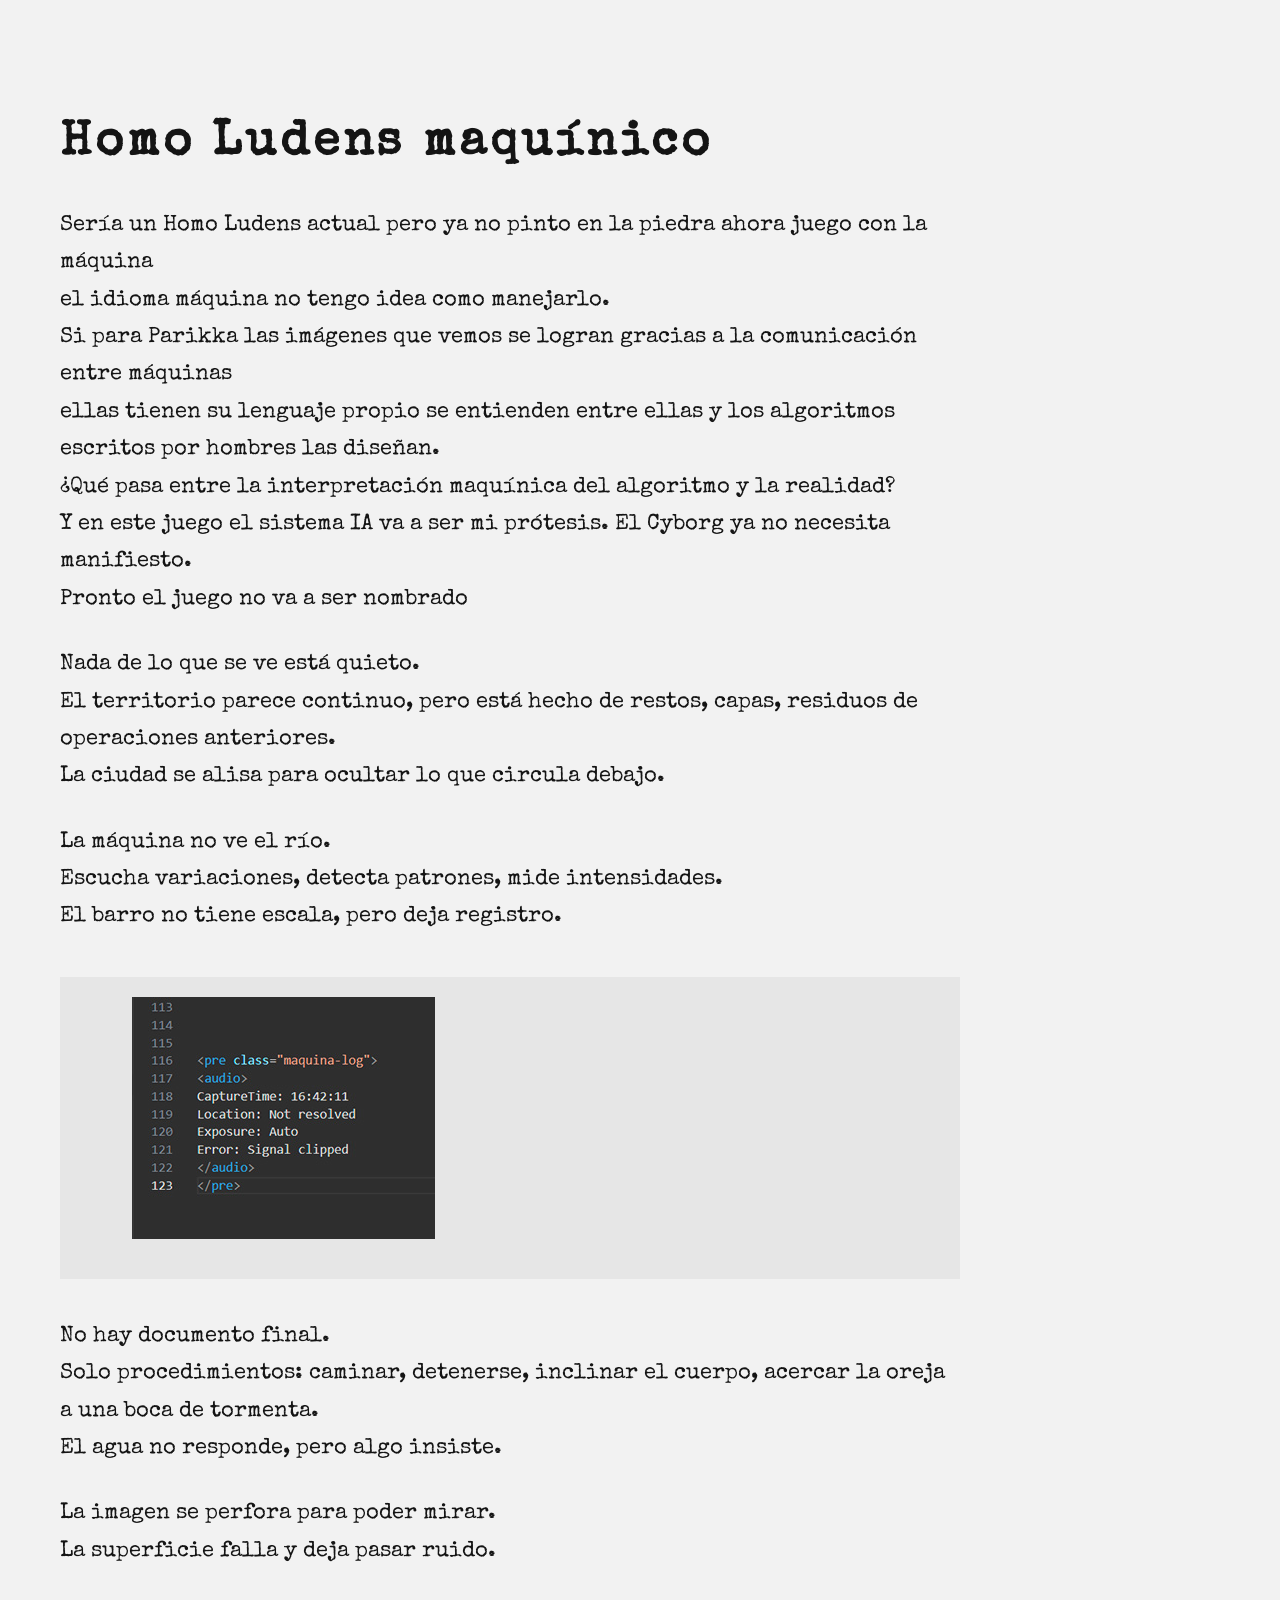
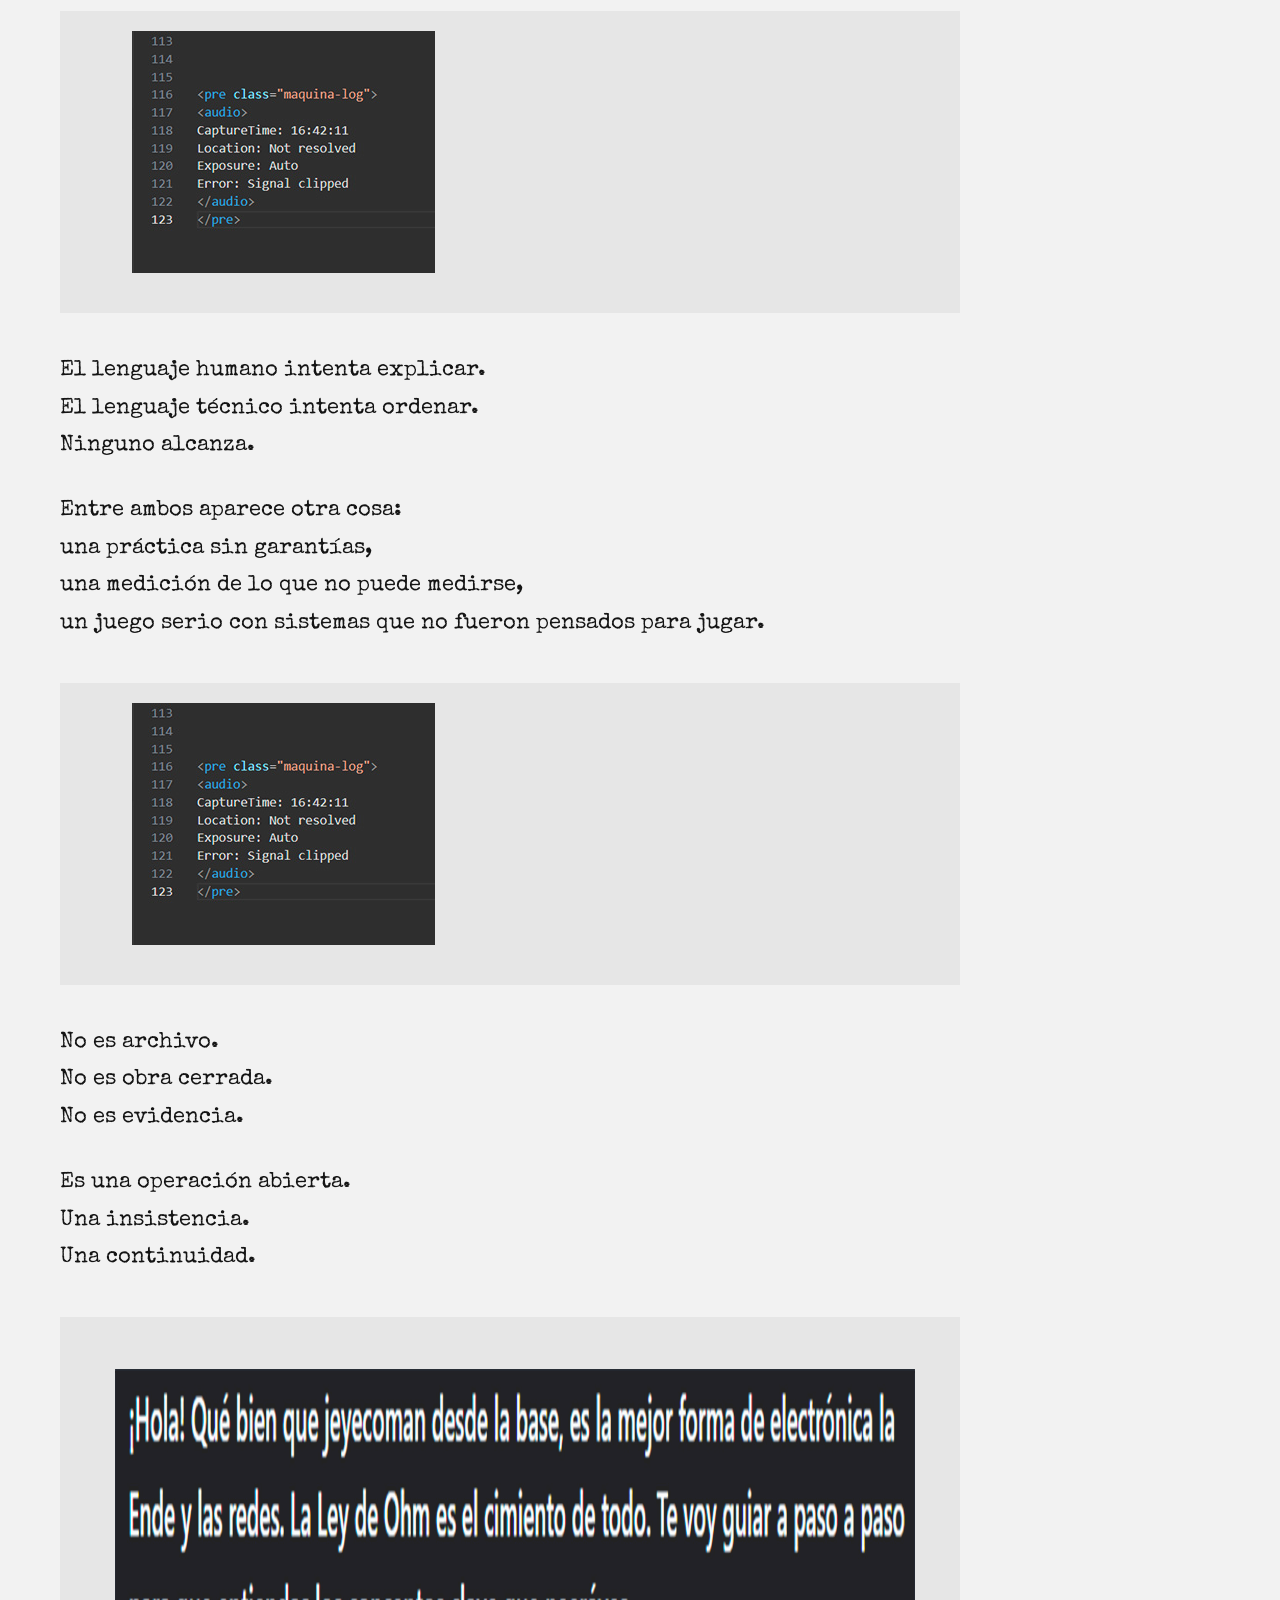
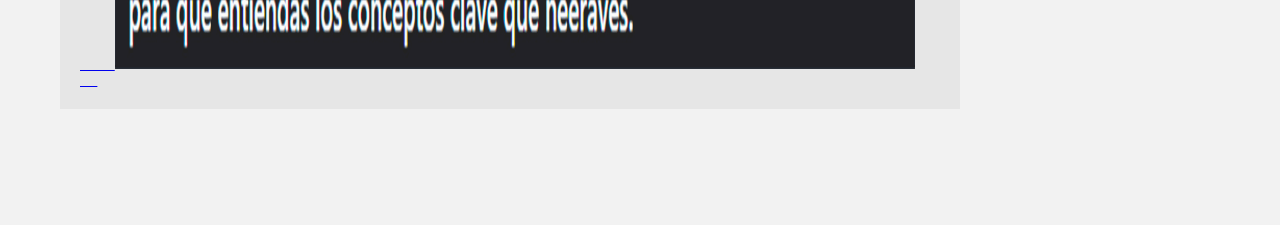
==== juego_maquinico/index.html @ 79ab4572 "Agrego juego maquinico (ruta no documentada)" ====
<!DOCTYPE html>
<html lang="es">
<head>
  <meta charset="UTF-8">
  <meta name="viewport" content="width=device-width, initial-scale=1.0">
  <title>Pantalla</title>

  <link href="https://fonts.googleapis.com/css2?family=Special+Elite&display=swap" rel="stylesheet">
  <link rel="stylesheet" href="css/pantalla.css">
</head>

<body>

<main class="pantalla">

  <section class="bloque">
    <h1 class="titulo">Homo Ludens maquínico</h1>

    <p>
      Sería un Homo Ludens actual pero ya no pinto en la piedra ahora juego con la máquina <br>
      el idioma máquina no tengo idea como manejarlo. <br>
      Si para Parikka las imágenes que vemos se logran gracias a la comunicación entre máquinas <br>
      ellas tienen su lenguaje propio se entienden entre ellas y los algoritmos escritos por hombres las diseñan. <br>
      ¿Qué pasa entre la interpretación maquínica del algoritmo y la realidad? <br>
      Y en este juego el sistema IA va a ser mi prótesis. El Cyborg ya no necesita manifiesto. <br>
      Pronto el juego no va a ser nombrado     
    </p>

    <p>
      Nada de lo que se ve está quieto.<br>
      El territorio parece continuo, pero está hecho de restos, capas,
      residuos de operaciones anteriores.<br>
      La ciudad se alisa para ocultar lo que circula debajo.
    </p>

    <p>
      La máquina no ve el río.<br>
      Escucha variaciones, detecta patrones, mide intensidades.<br>
      El barro no tiene escala, pero deja registro.
    </p>

    <pre class="log">
      <img src="img/código.jpg" alt="">
    </pre>

    <p>
      No hay documento final.<br>
      Solo procedimientos: caminar, detenerse,
      inclinar el cuerpo, acercar la oreja a una boca de tormenta.<br>
      El agua no responde, pero algo insiste.
    </p>

    <p>
      La imagen se perfora para poder mirar.<br>
      La superficie falla y deja pasar ruido.
    </p>

    <pre class="log">
      <img src="img/código.jpg" alt="">
    </pre>

    <p>
      El lenguaje humano intenta explicar.<br>
      El lenguaje técnico intenta ordenar.<br>
      Ninguno alcanza.
    </p>

    <p>
      Entre ambos aparece otra cosa:<br>
      una práctica sin garantías,<br>
      una medición de lo que no puede medirse,<br>
      un juego serio con sistemas que no fueron pensados para jugar.
    </p>

    <pre class="log">
      <img src="img/código.jpg" alt="">
    </pre>

    <p>
      No es archivo.<br>
      No es obra cerrada.<br>
      No es evidencia.
    </p>

    <p>
      Es una operación abierta.<br>
      Una insistencia.<br>
      Una continuidad.
    </p>

<nav class="log">
  <a href="contenido.html">
    <img height="300" width="800" src="img/Botón.jpg" alt="Respuesta IA defectuosa">
  </a>
</nav>
  </section>


<script src="js/falla.js"></script>


    
</main>

</body>
</html>
---- juego_maquinico/css/pantalla.css ----
body {
  margin: 0;
  font-family: "Special Elite", monospace;
  background-color: #f2f2f2;
  color: rgb(20,20,20);
}

.pantalla {
  min-height: 100vh;
  padding: 80px 60px;
  box-sizing: border-box;
}

.bloque {
  max-width: 900px;
}

h1 {
  font-size: 48px;
  letter-spacing: 0.08em;
  margin-bottom: 40px;
}

p {
  font-size: 22px;
  line-height: 1.7;
  margin-bottom: 28px;
}

.log {
  font-family: monospace;
  font-size: 14px;
  background: rgba(0,0,0,0.05);
  padding: 16px 20px;
  margin: 40px 0;
  white-space: pre-wrap;
  letter-spacing: 0.02em;
}

@media (max-width: 768px) {

  .pantalla {
    padding: 40px 20px;
  }

  h1 {
    font-size: 30px;
  }

  p {
    font-size: 18px;
  }

  .log {
    font-size: 12px;
  }
}

.log {
  font-family: monospace;
  background: rgba(0,0,0,0.05);
  padding: 20px;
  overflow: hidden;
}

.log img {
  max-width: 100%;
  opacity: 0.85;
  filter: contrast(1.1) blur(0.3px);
}

.log img {
  animation: jitter 6s infinite alternate;
}

@keyframes jitter {
  0% { transform: translate(0,0); }
  50% { transform: translate(2px,-2px); }
  100% { transform: translate(-2px,2px); }
}

.movimiento a a:hover {
  background-color: #214f90; /* Fondo suave al pasar el ratón */
   transition: transform 0.3s;
}
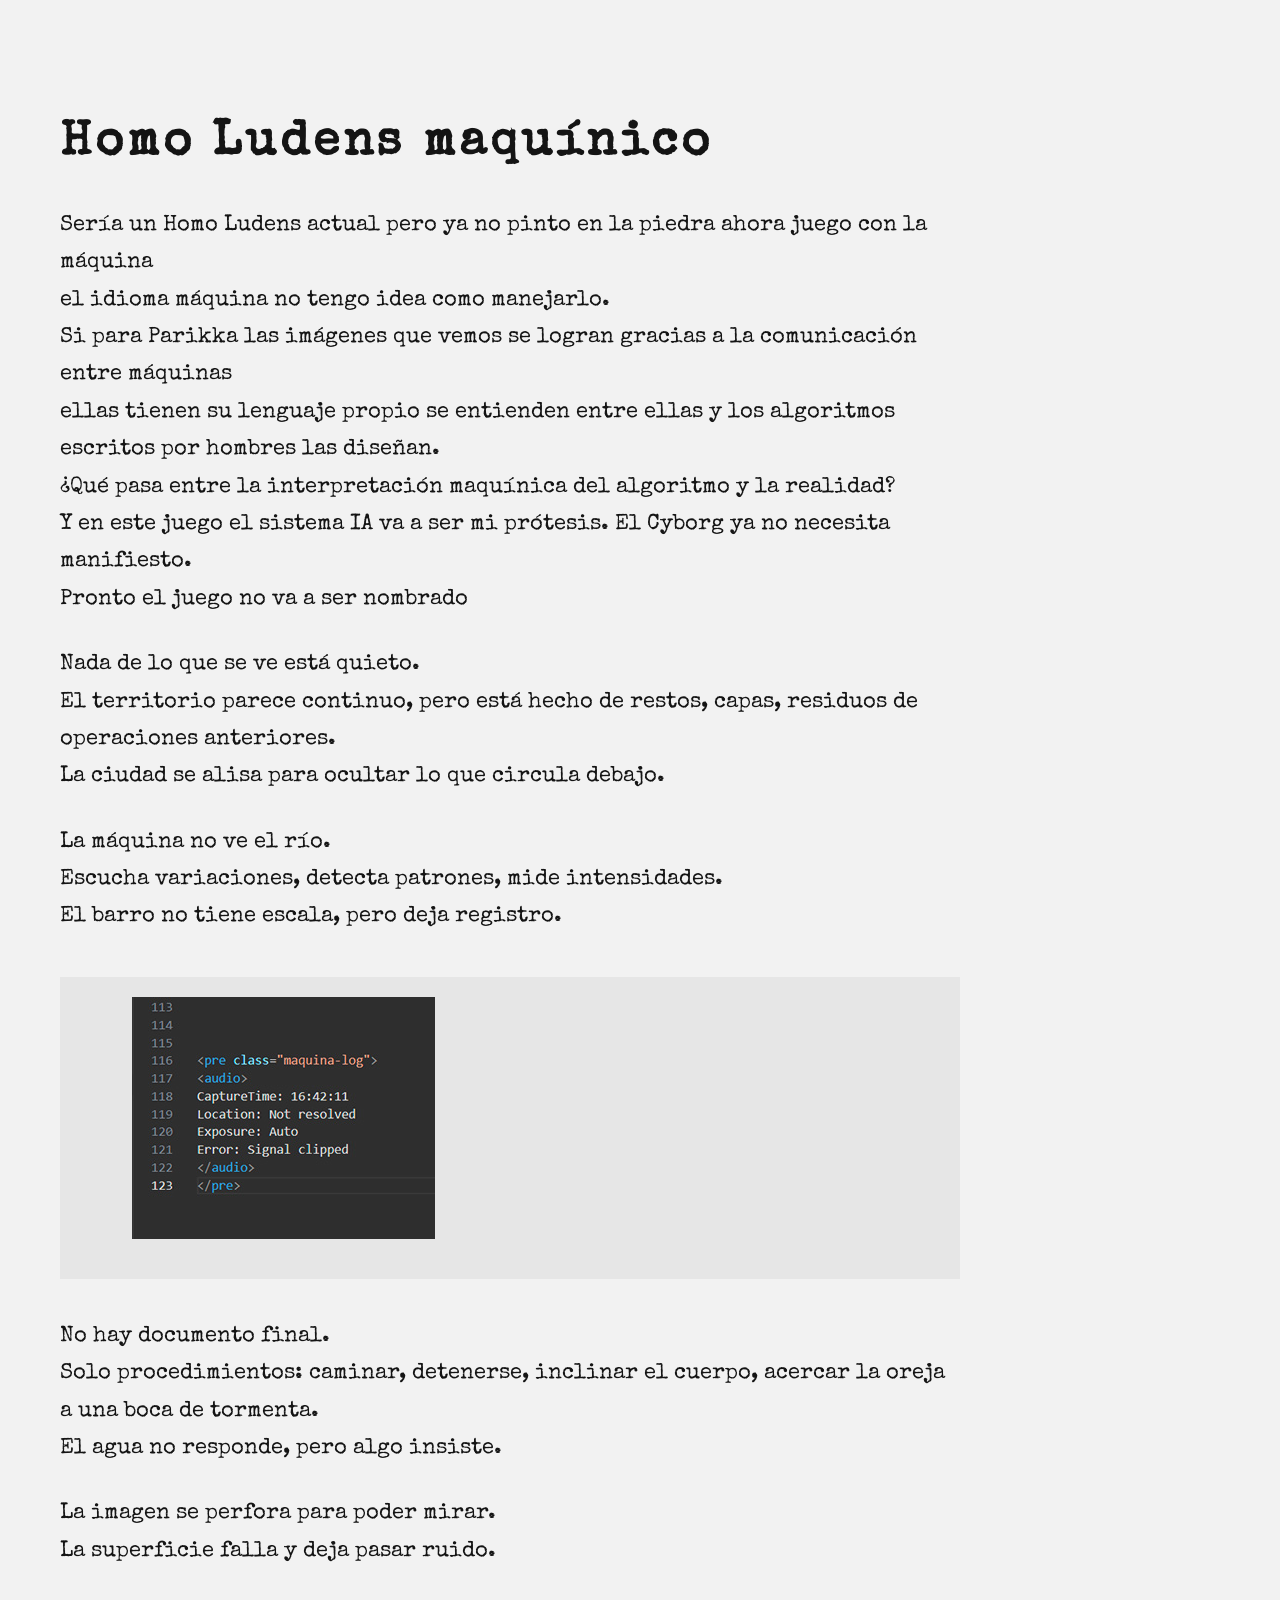
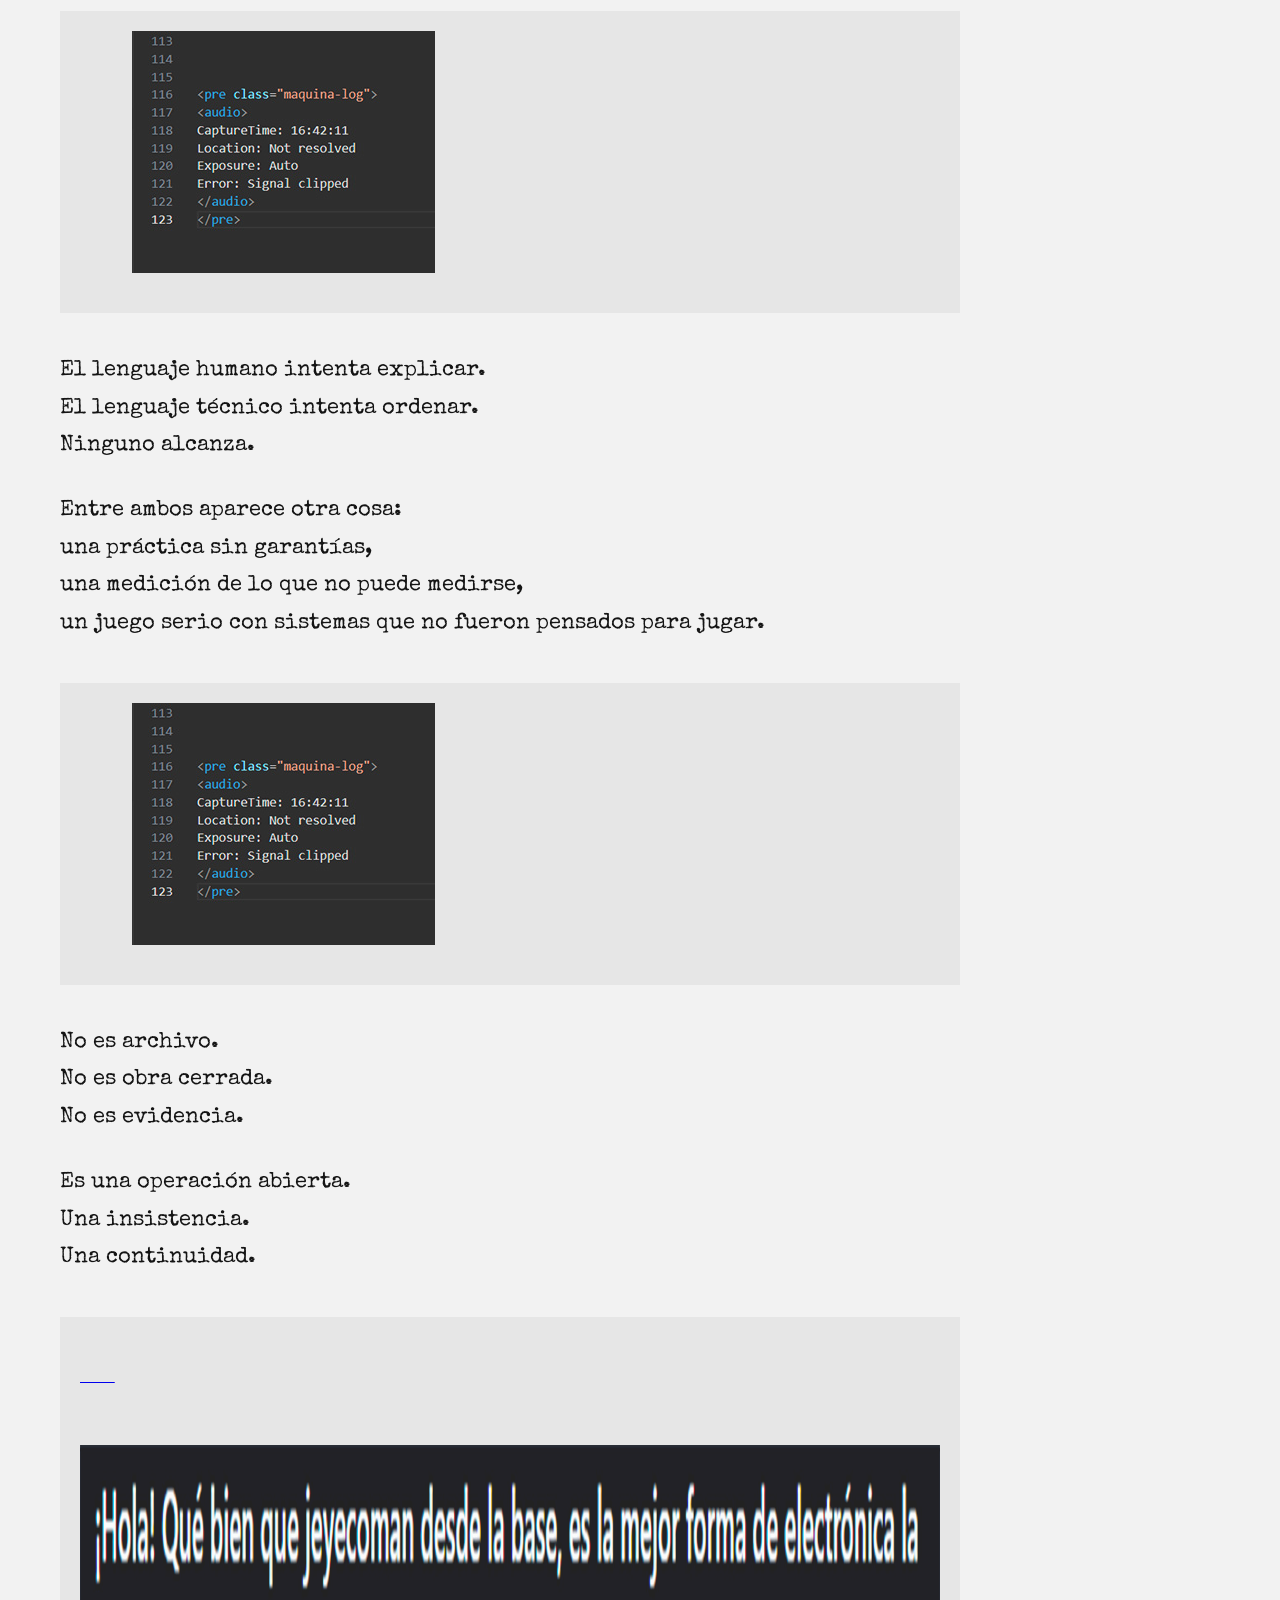
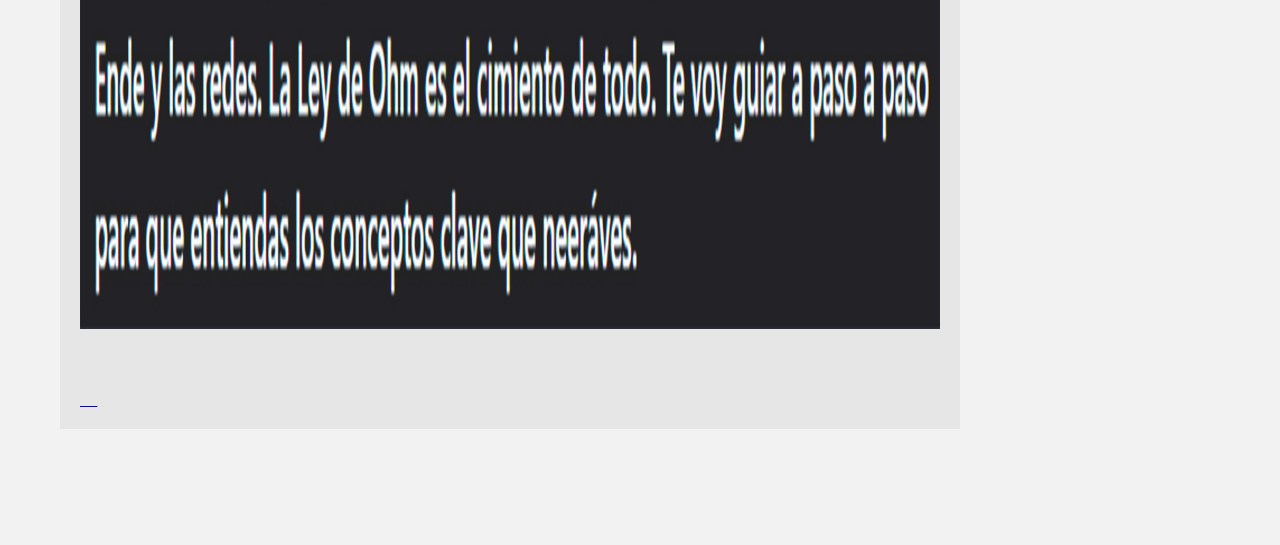
==== commit 04396c7c: "modifico juego_maquinico/index pantalla.css" ====
--- a/juego_maquinico/index.html
+++ b/juego_maquinico/index.html
@@ -90,7 +90,7 @@
 
 <nav class="log">
   <a href="contenido.html">
-    <img height="300" width="800" src="img/Botón.jpg" alt="Respuesta IA defectuosa">
+    <img class="boton1" height="300" width="800" src="img/Botón.jpg" alt="Respuesta IA defectuosa">
   </a>
 </nav>
   </section>
--- a/juego_maquinico/css/pantalla.css
+++ b/juego_maquinico/css/pantalla.css
@@ -84,3 +84,16 @@
    transition: transform 0.3s;
 }
 
+.boton1 {
+  position: relative;
+  width: 100%;
+  max-width: 900px;   /* en desktop queda elegante */
+  margin: 60px auto;
+  aspect-ratio: 16 / 9;
+}
+
+.boton1 {
+  width: 100%;
+  height: 100%;
+  border: none;
+}
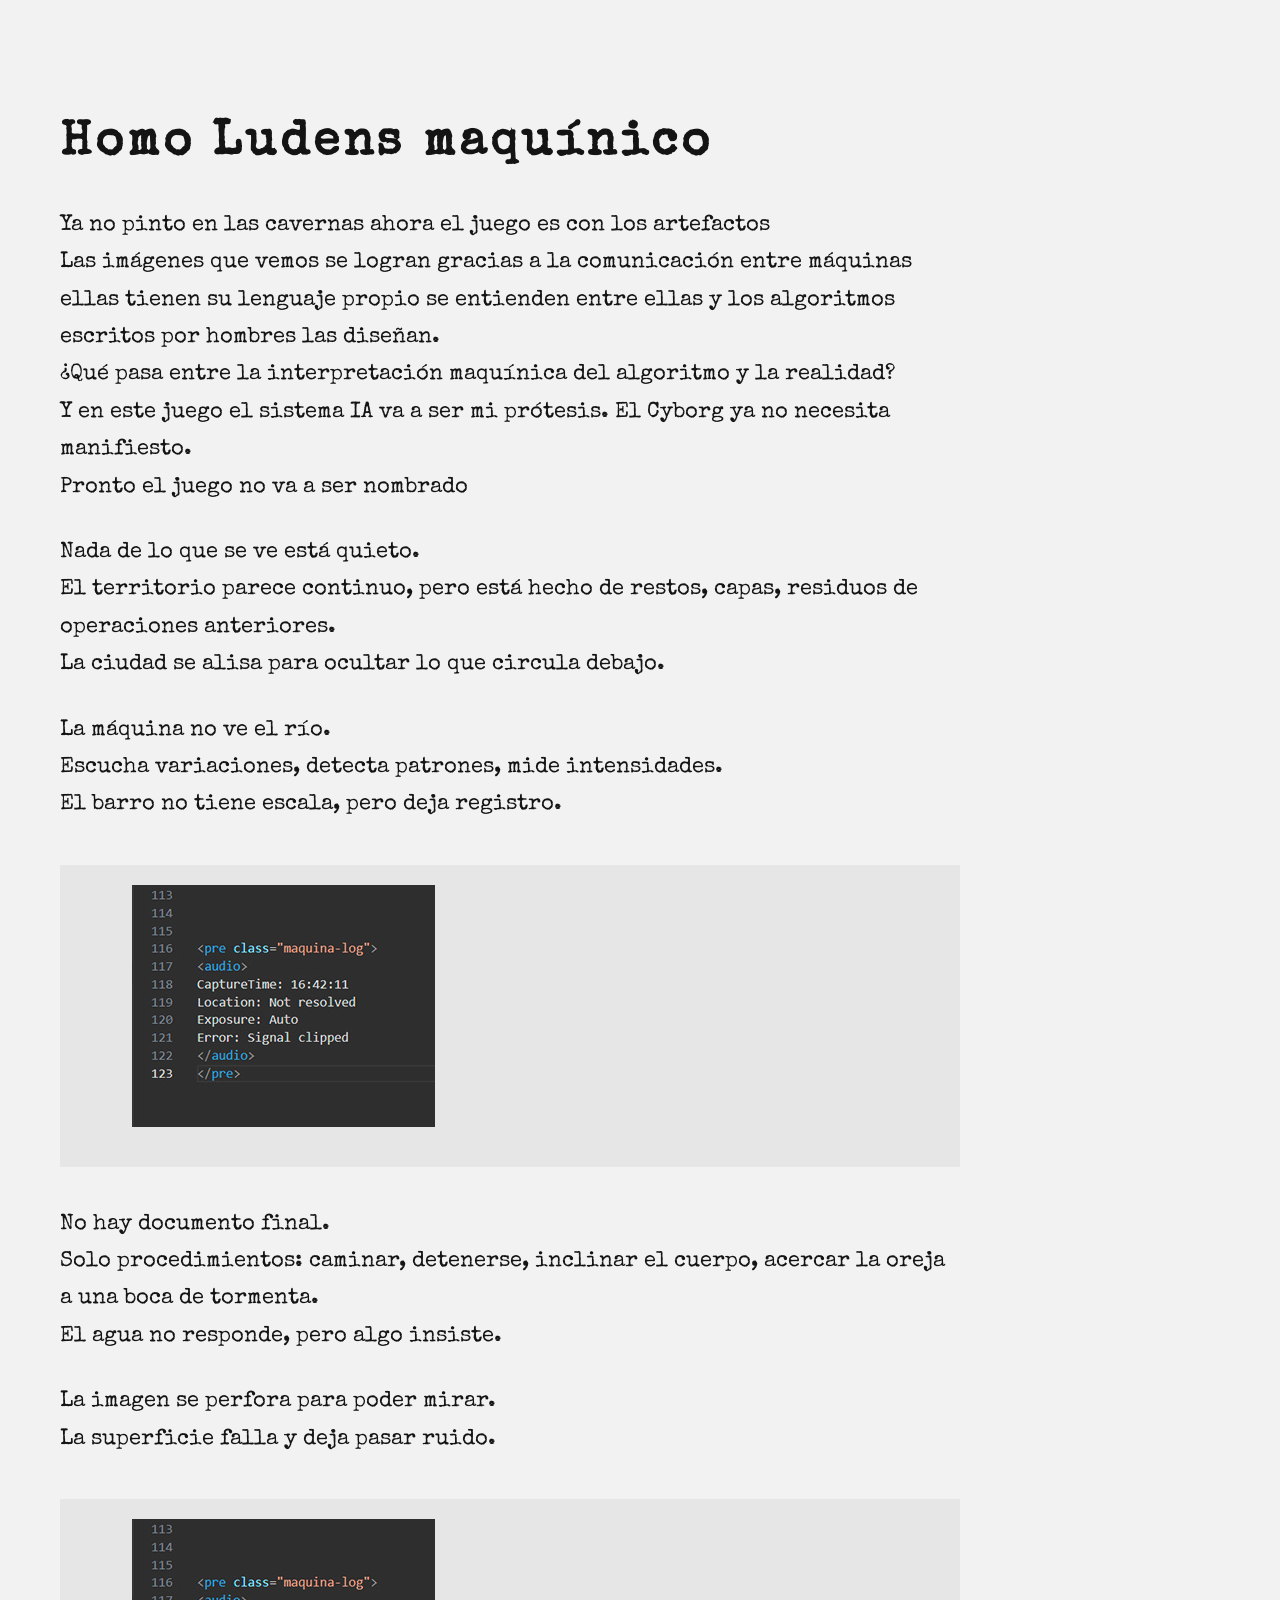
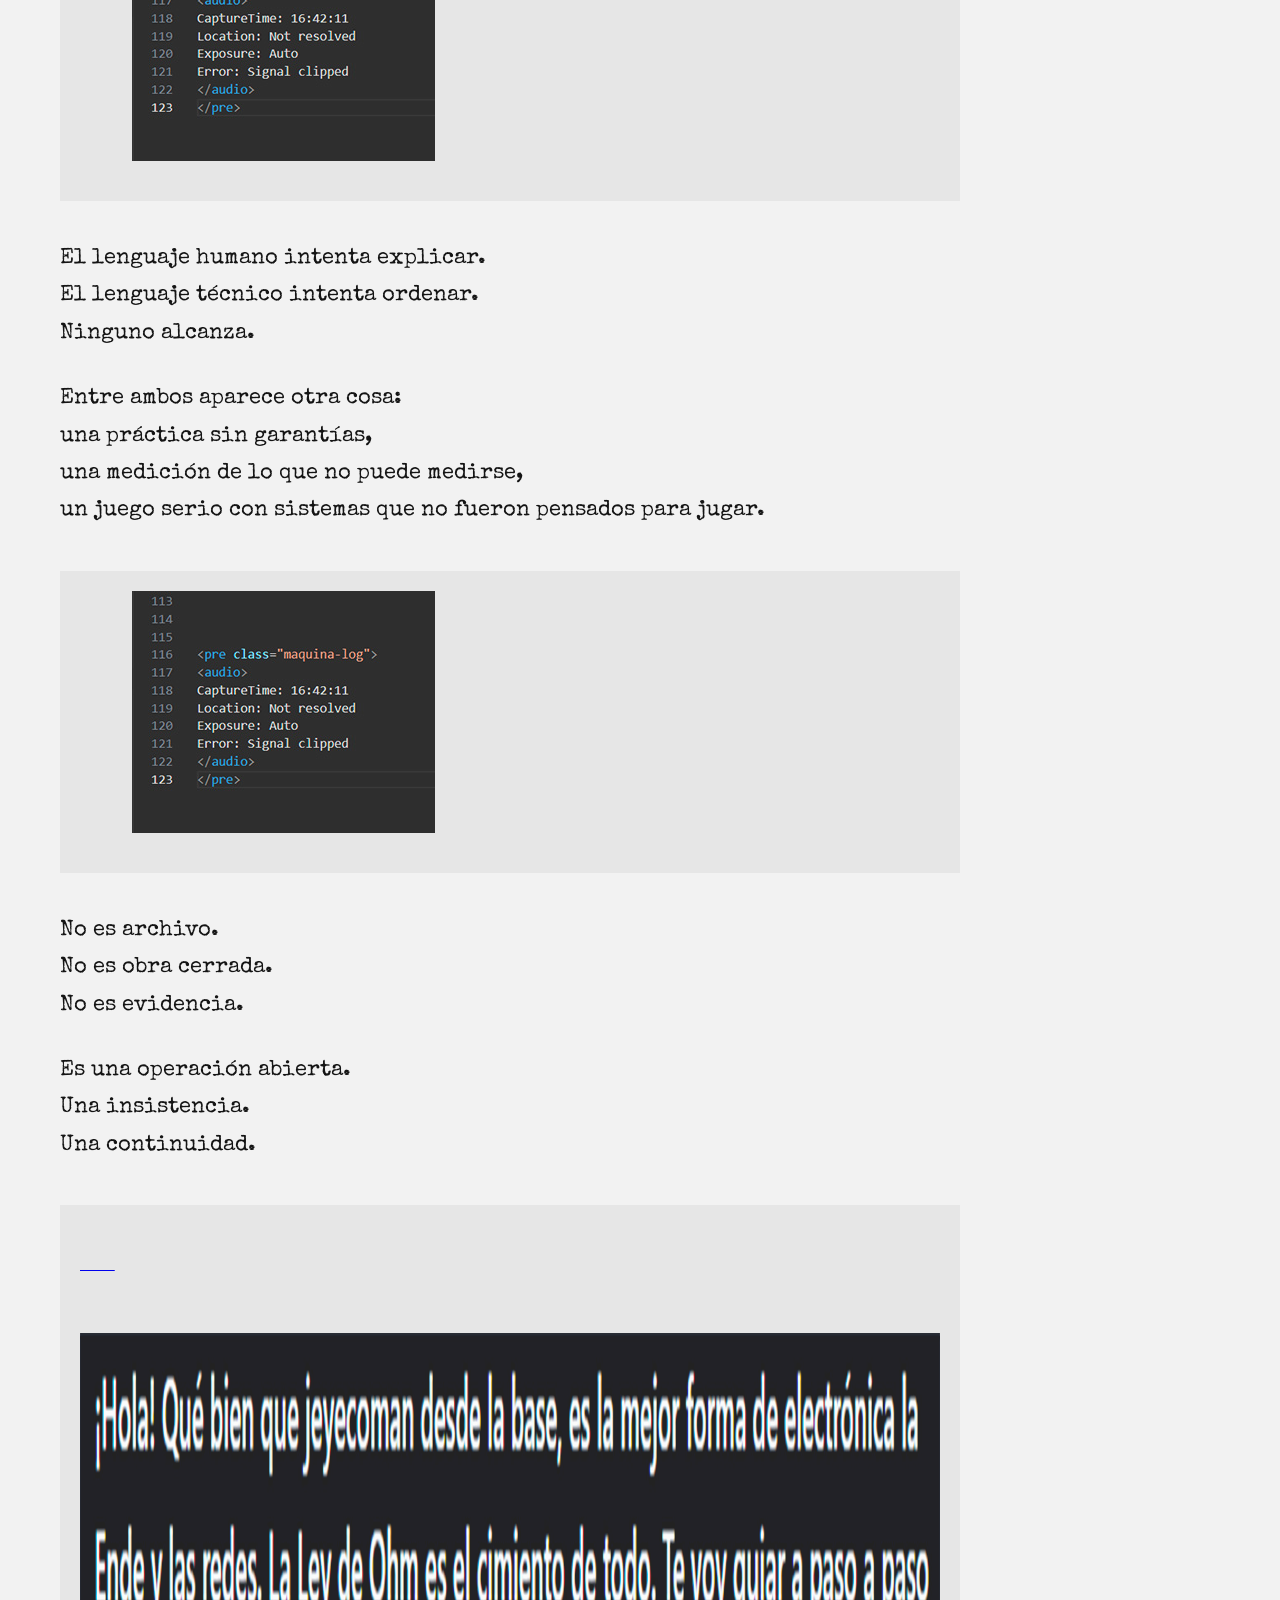
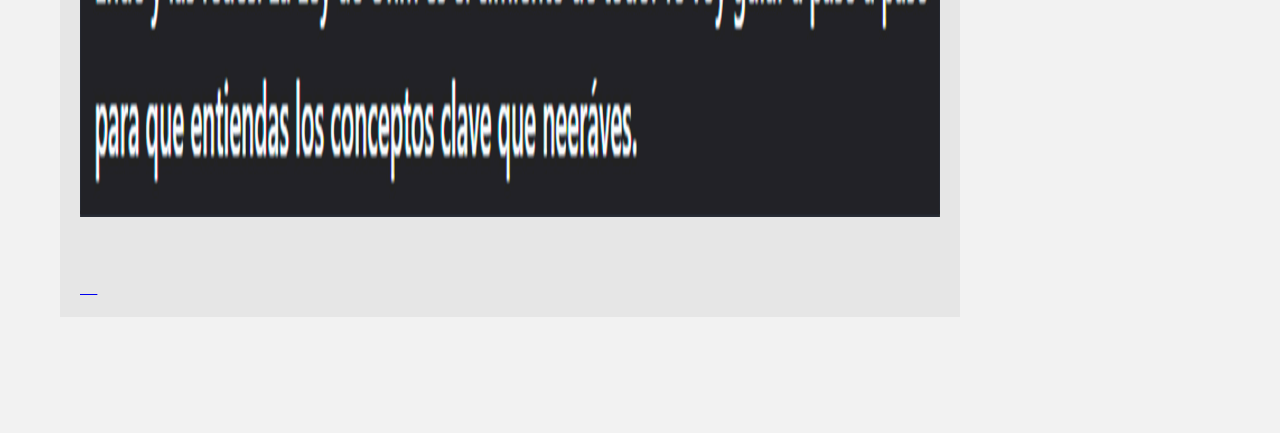
==== commit 085dff9c: "Modifico HTMLs y agrego audio y contenido.js" ====
--- a/juego_maquinico/index.html
+++ b/juego_maquinico/index.html
@@ -16,10 +16,9 @@
   <section class="bloque">
     <h1 class="titulo">Homo Ludens maquínico</h1>
 
-    <p>
-      Sería un Homo Ludens actual pero ya no pinto en la piedra ahora juego con la máquina <br>
-      el idioma máquina no tengo idea como manejarlo. <br>
-      Si para Parikka las imágenes que vemos se logran gracias a la comunicación entre máquinas <br>
+   <p>
+      Ya no pinto en las cavernas ahora el juego es con los artefactos <br>
+      Las imágenes que vemos se logran gracias a la comunicación entre máquinas <br>
       ellas tienen su lenguaje propio se entienden entre ellas y los algoritmos escritos por hombres las diseñan. <br>
       ¿Qué pasa entre la interpretación maquínica del algoritmo y la realidad? <br>
       Y en este juego el sistema IA va a ser mi prótesis. El Cyborg ya no necesita manifiesto. <br>
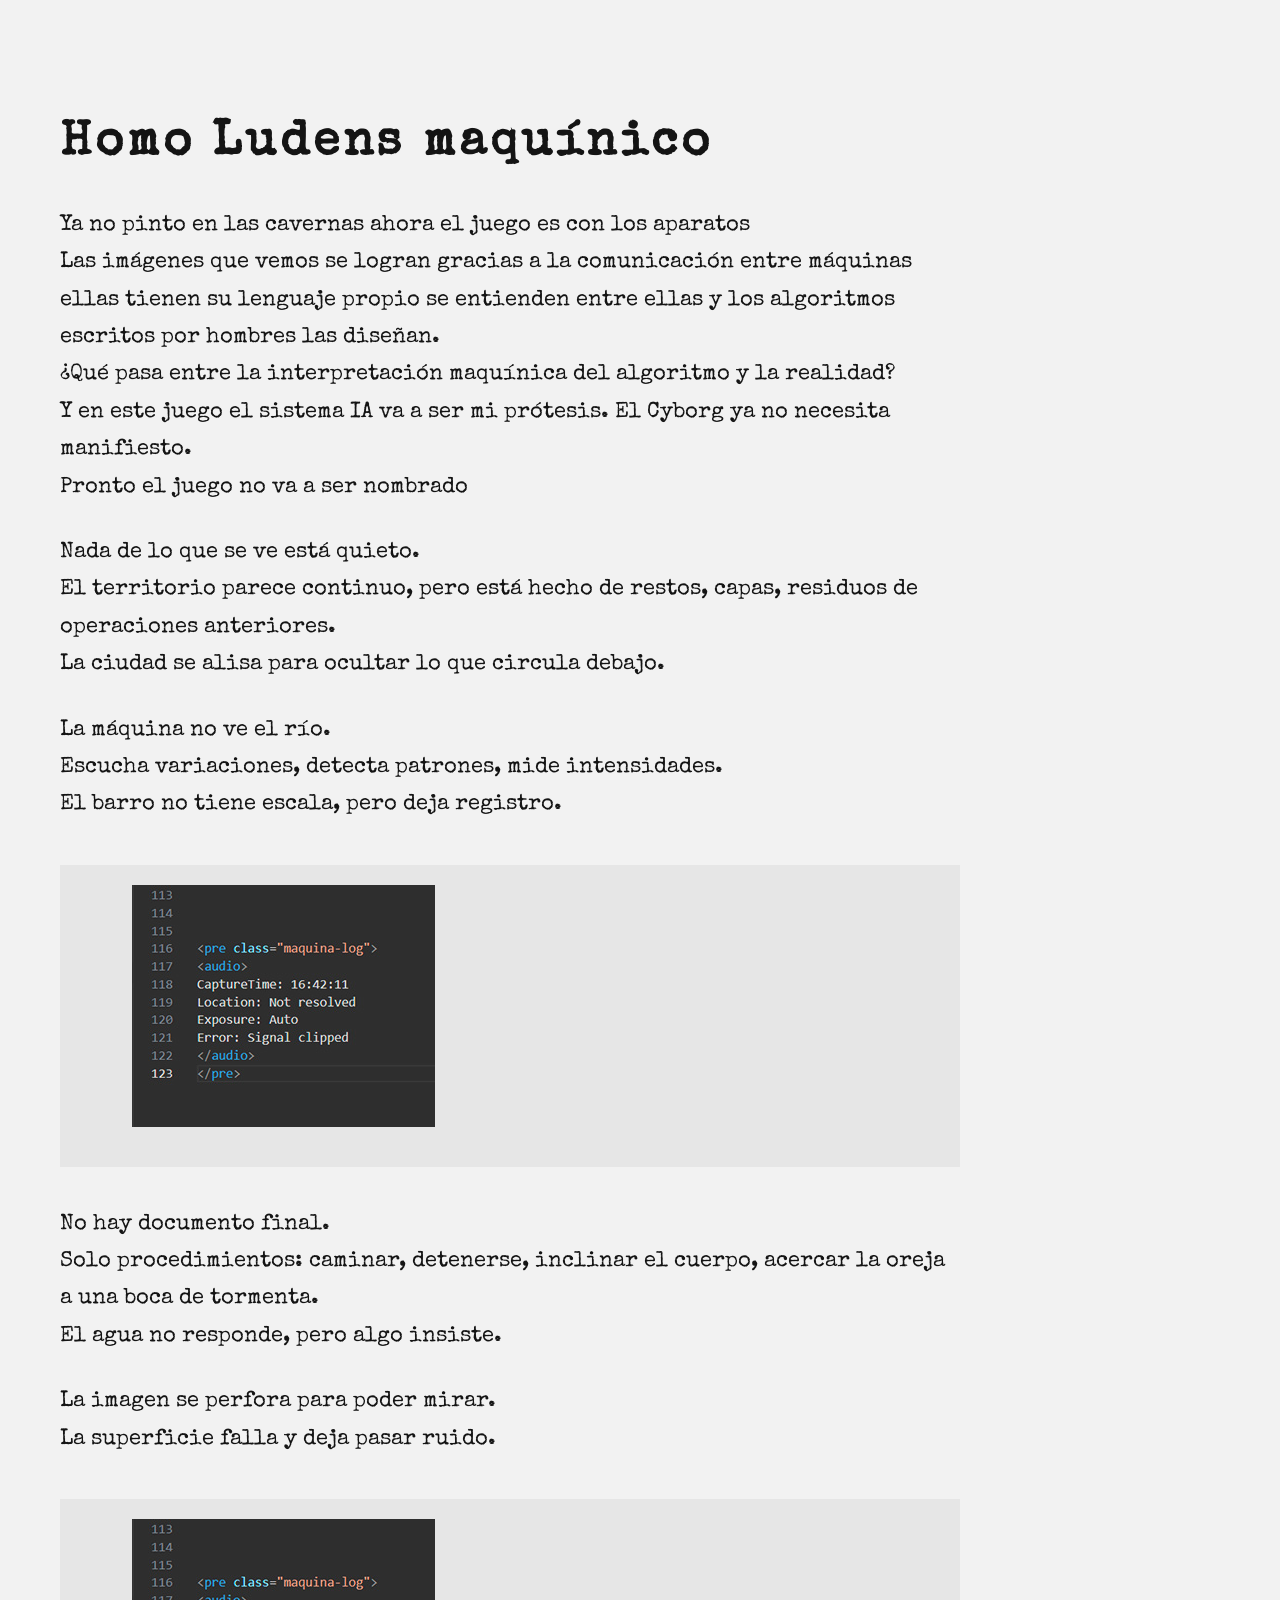
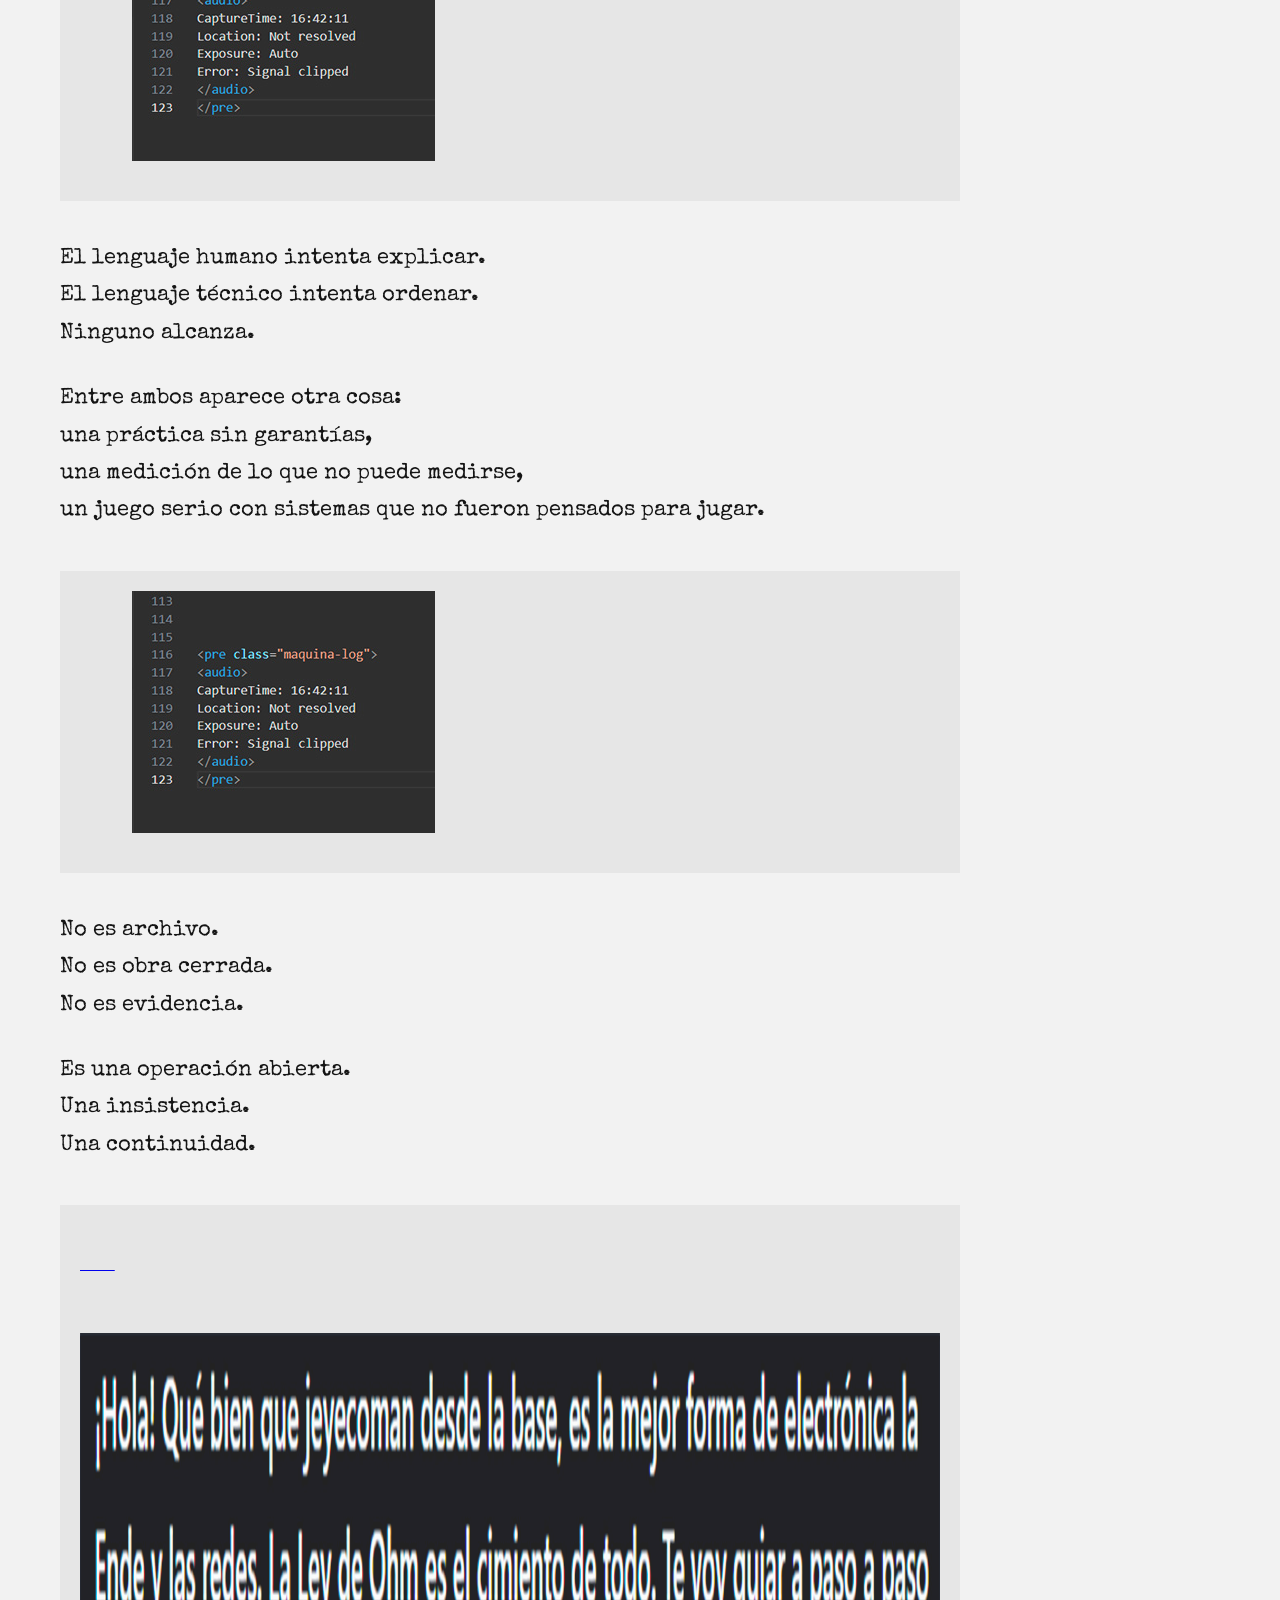
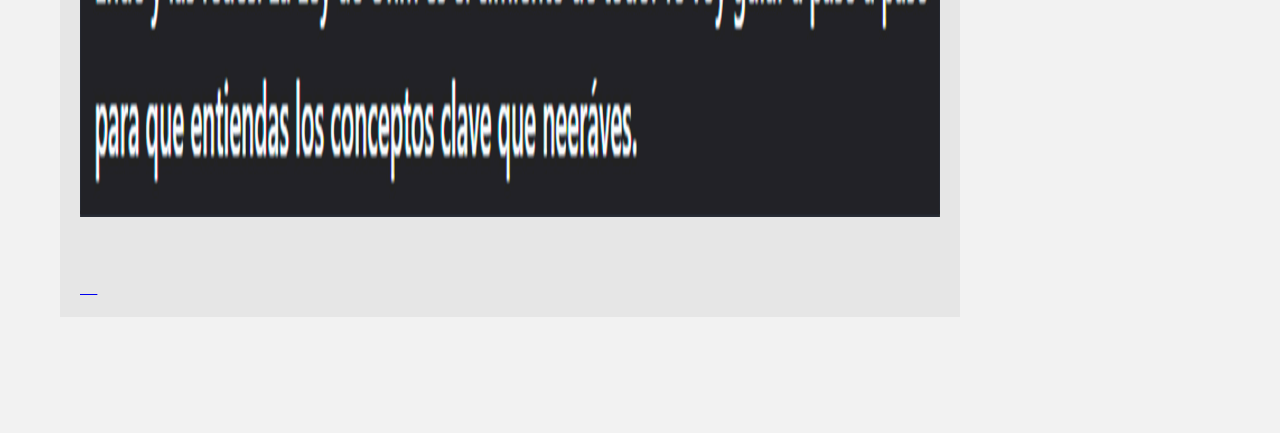
==== commit 484f7674: "Modifico la palabra aparatos en index.html de juego_maquinico" ====
--- a/juego_maquinico/index.html
+++ b/juego_maquinico/index.html
@@ -17,7 +17,7 @@
     <h1 class="titulo">Homo Ludens maquínico</h1>
 
    <p>
-      Ya no pinto en las cavernas ahora el juego es con los artefactos <br>
+      Ya no pinto en las cavernas ahora el juego es con los aparatos <br>
       Las imágenes que vemos se logran gracias a la comunicación entre máquinas <br>
       ellas tienen su lenguaje propio se entienden entre ellas y los algoritmos escritos por hombres las diseñan. <br>
       ¿Qué pasa entre la interpretación maquínica del algoritmo y la realidad? <br>
